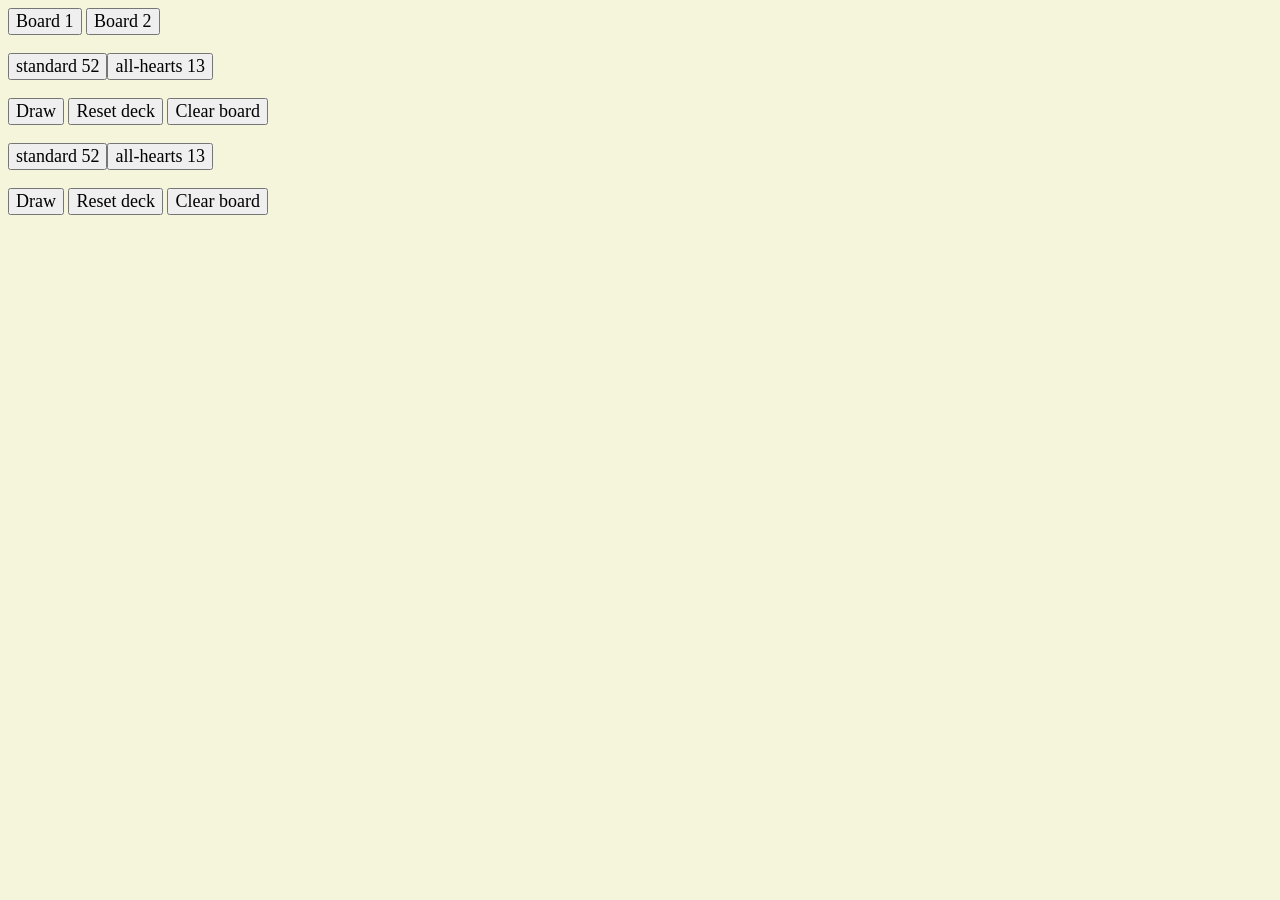
==== cards.html @ cf8b7991 "A few larger changes. Mainly made it so decks are no longer shared between boards. Now, each board h" ====
<!DOCTYPE html>
<html lang="en">
<head>
    <title>Cards</title>
    <link rel="stylesheet" href="styles.css">   
</head>
<body>

    <div class="board-menu">
        <button type="button" class="board-links" onclick="changeBoard(event, 'board-1')">Board 1</button>
        <button type="button" class="board-links" onclick="changeBoard(event, 'board-2')">Board 2</button>
    </div>

    <p></p>

    <div id="board-1" class="board-content">

        <div class="deck-selection-menu">
        </div>

        <p></p>

        <div class="action-menu">
            <button type="button" class="action-links" onclick="currentBoard.currentDeck.draw()">Draw</button>
            <button type="button" class="action-links" onclick="currentBoard.currentDeck.resetDeck()">Reset deck</button>
            <button type="button" class="action-links" onclick="clearBoard()">Clear board</button>
        </div>

        <p id="error-message"></p>

        <div class="card-display-area">
        </div>

    </div>

    <div id="board-2" class="board-content">
        <div class="deck-selection-menu">
        </div>

        <p></p>

        <div class="action-menu">
            <button type="button" class="action-links" onclick="currentBoard.currentDeck.draw()">Draw</button>
            <button type="button" class="action-links" onclick="currentBoard.currentDeck.resetDeck()">Reset deck</button>
            <button type="button" class="action-links" onclick="clearBoard()">Clear board</button>
        </div>

        <p id="error-message"></p>

        <div class="card-display-area">
        </div>
    </div>

    <script src="cards.js"></script>

</body>
</html>
---- styles.css ----
* {
    font-size: large;
    font-family: georgia;
}
.card-images {
    position: relative;
    top: 0;
    left: 0;
}
#error-message {
    color: red;
}
.deck-buttons {
    text-align: center;
}
.static-elements {
    text-align: center;
}
body {
    background-color: beige;
}
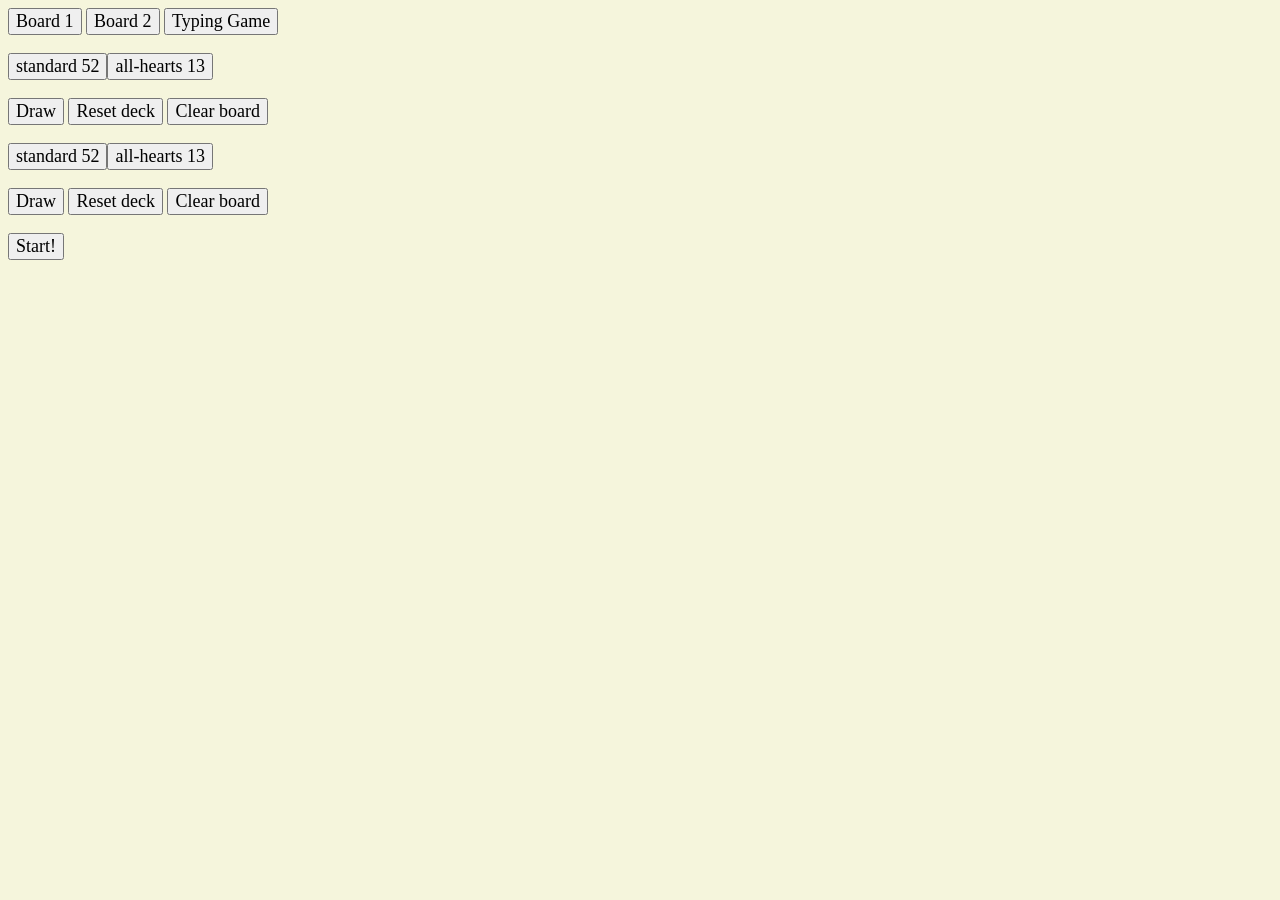
==== commit 12117a3a: "Set up new html for new minigame" ====
--- a/cards.html
+++ b/cards.html
@@ -9,6 +9,7 @@
     <div class="board-menu">
         <button type="button" class="board-links" onclick="changeBoard(event, 'board-1')">Board 1</button>
         <button type="button" class="board-links" onclick="changeBoard(event, 'board-2')">Board 2</button>
+        <button type="button" class="board-links" onclick="changeBoard(event, 'typing-board')">Typing Game</button>
     </div>
 
     <p></p>
@@ -51,6 +52,22 @@
         </div>
     </div>
 
+    <div id="typing-board" class="board-content">
+        <div class="deck-selection-menu">
+        </div>
+
+        <p></p>
+
+        <div class="action-menu">
+            <button type="button" class="action-links" onclick="startTypingGame()">Start!</button>
+        </div>
+
+        <p id="error-message"></p>
+
+        <div class="card-display-area">
+        </div>
+    </div>
+
     <script src="cards.js"></script>
 
 </body>
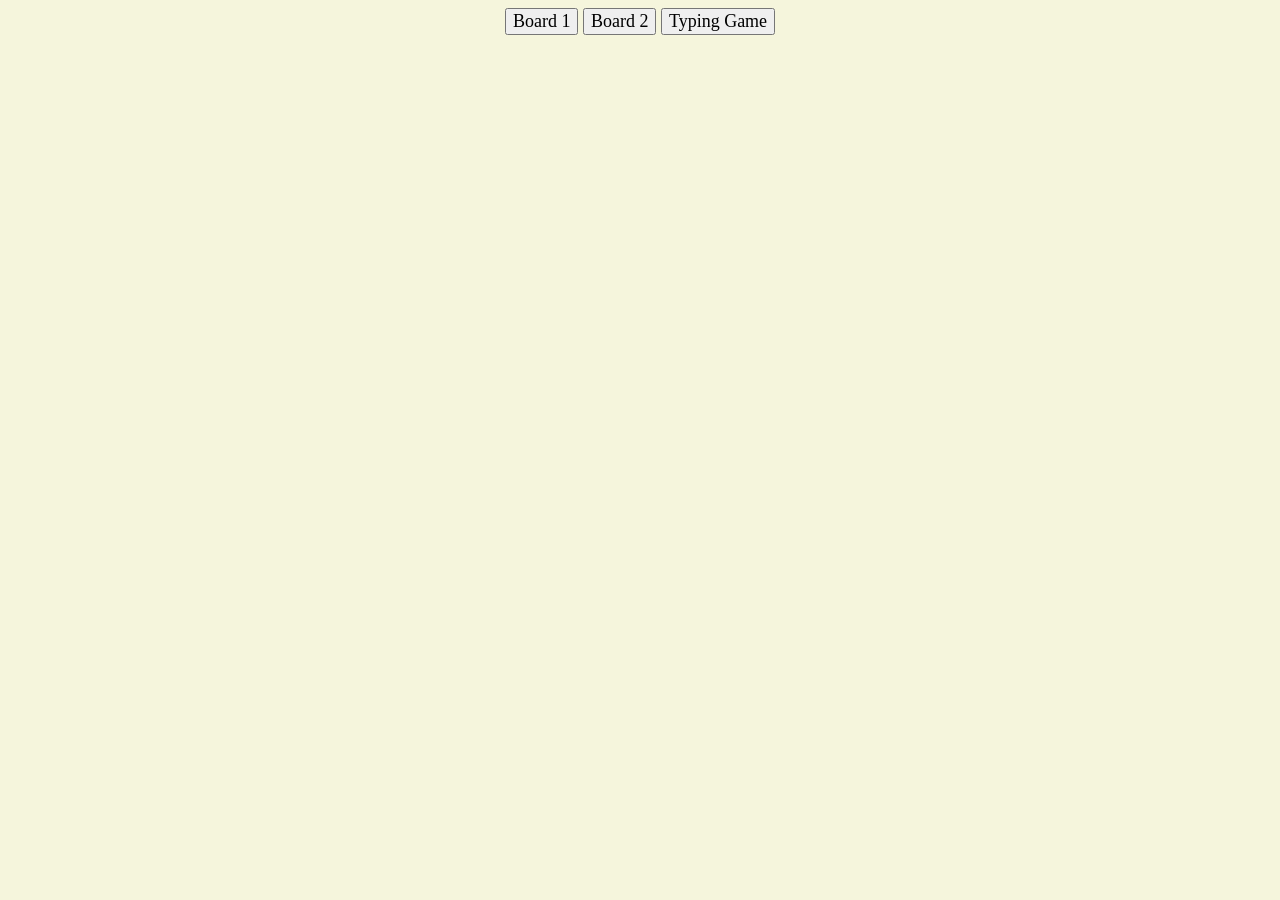
==== commit c6c0f202: "Started setting up code for a typing minigame with the cards." ====
--- a/cards.html
+++ b/cards.html
@@ -66,6 +66,10 @@
 
         <div class="card-display-area">
         </div>
+
+        <form class="user-input-area">
+            <input type="text" id="user-typing-input" placeholder="Type here...">
+        </form>
     </div>
 
     <script src="cards.js"></script>
--- a/styles.css
+++ b/styles.css
@@ -2,20 +2,33 @@
     font-size: large;
     font-family: georgia;
 }
-.card-images {
+body {
+    background-color: beige;
+}
+.board-menu {
+    text-align: center;
+}
+.board-content {
+    display: none;
+}
+.deck-selection-menu {
+    text-align: center;
+}
+.action-menu {
+    text-align: center;
+}
+#error-message {
+    color: red;
+}
+.card-display-area {
     position: relative;
     top: 0;
     left: 0;
 }
-#error-message {
-    color: red;
-}
-.deck-buttons {
+.user-input-area {
     text-align: center;
 }
-.static-elements {
-    text-align: center;
-}
-body {
-    background-color: beige;
+.active {
+    background-color: gray;
+    color: white;
 }
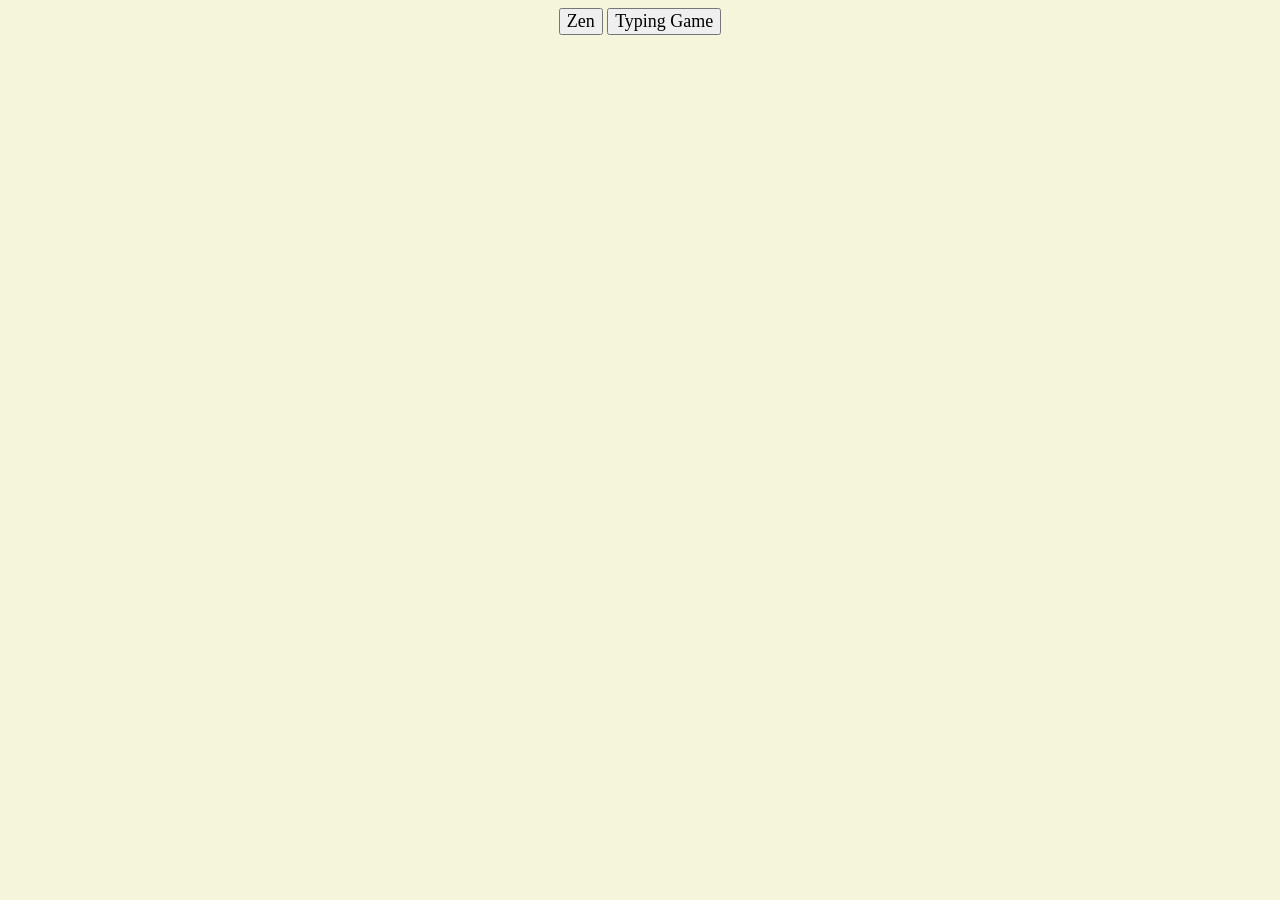
==== commit 0b944fa8: "Fixed a bug where the time remaining would not show up right away after starting a game, and thus yo" ====
--- a/cards.html
+++ b/cards.html
@@ -5,36 +5,14 @@
     <link rel="stylesheet" href="styles.css">   
 </head>
 <body>
-
     <div class="board-menu">
-        <button type="button" class="board-links" onclick="changeBoard(event, 'board-1')">Board 1</button>
-        <button type="button" class="board-links" onclick="changeBoard(event, 'board-2')">Board 2</button>
+        <button type="button" class="board-links" onclick="changeBoard(event, 'zen-board')">Zen</button>
         <button type="button" class="board-links" onclick="changeBoard(event, 'typing-board')">Typing Game</button>
     </div>
 
     <p></p>
 
-    <div id="board-1" class="board-content">
-
-        <div class="deck-selection-menu">
-        </div>
-
-        <p></p>
-
-        <div class="action-menu">
-            <button type="button" class="action-links" onclick="currentBoard.currentDeck.draw()">Draw</button>
-            <button type="button" class="action-links" onclick="currentBoard.currentDeck.resetDeck()">Reset deck</button>
-            <button type="button" class="action-links" onclick="clearBoard()">Clear board</button>
-        </div>
-
-        <p id="error-message"></p>
-
-        <div class="card-display-area">
-        </div>
-
-    </div>
-
-    <div id="board-2" class="board-content">
+    <div class="board-content" id="zen-board">
         <div class="deck-selection-menu">
         </div>
 
@@ -52,24 +30,27 @@
         </div>
     </div>
 
-    <div id="typing-board" class="board-content">
+    <div class="board-content" id="typing-board">
         <div class="deck-selection-menu">
         </div>
 
         <p></p>
 
         <div class="action-menu">
-            <button type="button" class="action-links" onclick="startTypingGame()">Start!</button>
+            <button type="button" class="action-links" onclick="startTypingGame()">Start</button>
+            <button type="button" class="action-links" onclick="stopTypingGame()">Stop</button>
         </div>
 
         <p id="error-message"></p>
 
+        <form class="user-input-area">
+            <input type="text" id="user-typing-input" placeholder="Type card name here...">
+        </form>
+
+        <p id="time-remaining"></p>
+
         <div class="card-display-area">
         </div>
-
-        <form class="user-input-area">
-            <input type="text" id="user-typing-input" placeholder="Type here...">
-        </form>
     </div>
 
     <script src="cards.js"></script>
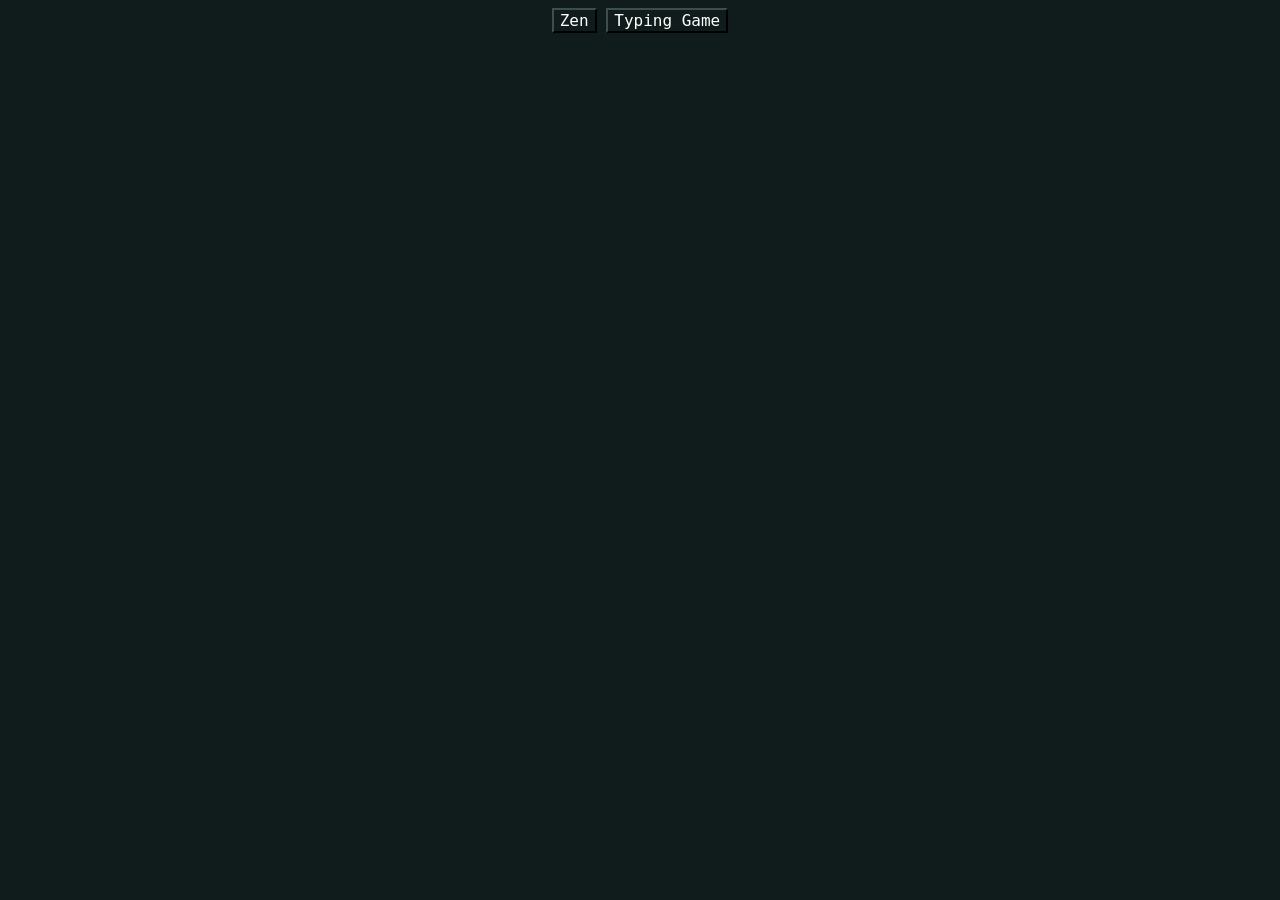
==== commit 193529c5: "Started playing around with flexbox. Want to figure out how to get the cards to wrap naturally withi" ====
--- a/cards.html
+++ b/cards.html
@@ -16,8 +16,6 @@
         <div class="deck-selection-menu">
         </div>
 
-        <p></p>
-
         <div class="action-menu">
             <button type="button" class="action-links" onclick="currentBoard.currentDeck.draw()">Draw</button>
             <button type="button" class="action-links" onclick="currentBoard.currentDeck.resetDeck()">Reset deck</button>
@@ -34,18 +32,16 @@
         <div class="deck-selection-menu">
         </div>
 
-        <p></p>
-
         <div class="action-menu">
             <button type="button" class="action-links" onclick="startTypingGame()">Start</button>
             <button type="button" class="action-links" onclick="stopTypingGame()">Stop</button>
         </div>
 
-        <p id="error-message"></p>
-
         <form class="user-input-area">
             <input type="text" id="user-typing-input" placeholder="Type card name here...">
         </form>
+
+        <p id="error-message"></p>
 
         <p id="time-remaining"></p>
 
--- a/styles.css
+++ b/styles.css
@@ -1,34 +1,53 @@
 * {
     font-size: large;
-    font-family: georgia;
+    font-family: monospace;
 }
 body {
-    background-color: beige;
+    background: #101c1c;
+}
+button {
+    border-radius: 0;
+    border-color: #3C4E4E;
+    border-width: 0.6mm;
+    background-color: white;
+    transition-duration: 0.5s;
+    background-color: #101c1c;
+    color: white;
+}
+button:hover {
+    border-color: #9ab1b1;
+    transform: translateY(-1px);
 }
 .board-menu {
     text-align: center;
 }
 .board-content {
     display: none;
-}
-.deck-selection-menu {
-    text-align: center;
-}
-.action-menu {
-    text-align: center;
+    border: 2px solid #9ab1b1;
+    border-radius: 8px;
+    padding-inline: 0;
+    padding: 1rem;
+    min-height: 100vh;
 }
 #error-message {
     color: red;
 }
+#time-remaining {
+    color: white;
+}
 .card-display-area {
+    align-self: flex-start;
     position: relative;
     top: 0;
     left: 0;
 }
-.user-input-area {
-    text-align: center;
+#user-typing-input {
+    width: 250px;
+    background-color: #101c1c;
+    color: white;
+    border-color: #9ab1b1;
 }
 .active {
-    background-color: gray;
+    border-color: #9ab1b1;
     color: white;
 }
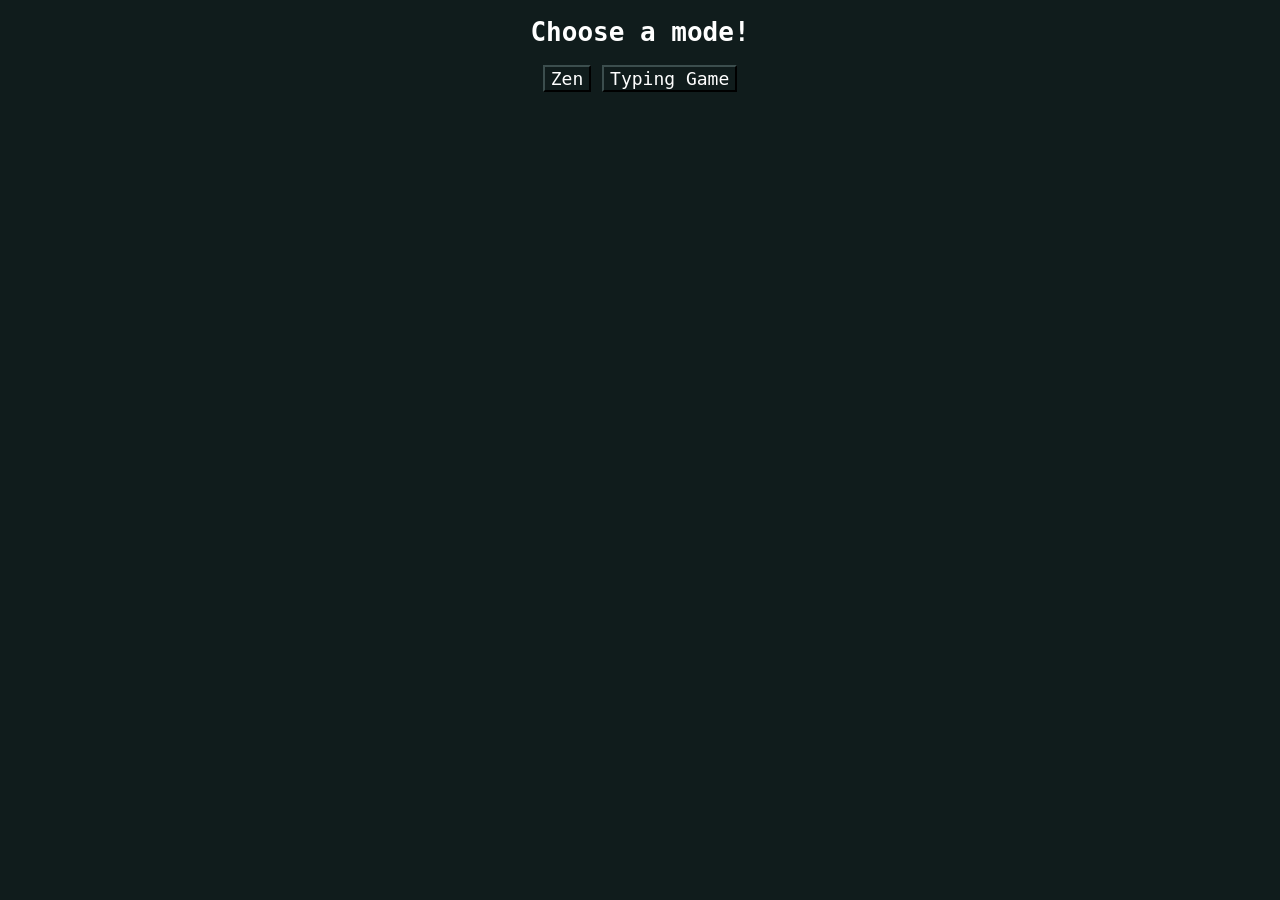
==== commit 7190365b: "Added a header and messed around with CSS animations" ====
--- a/cards.html
+++ b/cards.html
@@ -1,10 +1,12 @@
 <!DOCTYPE html>
 <html lang="en">
 <head>
-    <title>Cards</title>
+    <title>Card Games</title>
     <link rel="stylesheet" href="styles.css">   
 </head>
 <body>
+    <h1 id="document-header">Choose a mode!</h1>
+
     <div class="board-menu">
         <button type="button" class="board-links" onclick="changeBoard(event, 'zen-board')">Zen</button>
         <button type="button" class="board-links" onclick="changeBoard(event, 'typing-board')">Typing Game</button>
@@ -41,9 +43,9 @@
             <input type="text" id="user-typing-input" placeholder="Type card name here...">
         </form>
 
+        <p id="time-remaining"></p>
+
         <p id="error-message"></p>
-
-        <p id="time-remaining"></p>
 
         <div class="card-display-area">
         </div>
--- a/styles.css
+++ b/styles.css
@@ -1,33 +1,64 @@
+@keyframes headerAnimation {
+    0% {transform: translateY(-3px) translateX(1px);}
+    50% {transform: translateY(3px) translateX(-1px);}
+    100% {transform: translateY(-3px) translateX(1px);}
+}
 * {
-    font-size: large;
     font-family: monospace;
+    font-size: 18px;
 }
 body {
     background: #101c1c;
 }
 button {
+    background-color: #101c1c;
+    border-color: #3C4E4E;
     border-radius: 0;
-    border-color: #3C4E4E;
     border-width: 0.6mm;
-    background-color: white;
+    color: white;
     transition-duration: 0.5s;
-    background-color: #101c1c;
-    color: white;
 }
 button:hover {
     border-color: #9ab1b1;
-    transform: translateY(-1px);
+    transform: translateY(-2px);
 }
 .board-menu {
     text-align: center;
 }
 .board-content {
-    display: none;
     border: 2px solid #9ab1b1;
     border-radius: 8px;
-    padding-inline: 0;
+    display: none;
+    flex-wrap: wrap;
+    min-height: 100vh;
     padding: 1rem;
-    min-height: 100vh;
+}
+.card-display-area {
+    align-self: flex-start;
+    flex: 1;
+}
+.card-images {
+    height: auto;
+    width: 20%;
+}
+#document-header {
+    color: white;
+    font-size: 26px;
+    text-align: center;
+    animation: headerAnimation;
+    animation-duration: 7s;
+    animation-iteration-count: infinite;
+    animation-timing-function: ease-in-out;
+}
+#user-typing-input {
+    background-color: #101c1c;
+    border-color: #9ab1b1;
+    color: white;
+    width: 250px;
+}
+.active {
+    border-color: #9ab1b1;
+    color: white;
 }
 #error-message {
     color: red;
@@ -35,19 +66,3 @@
 #time-remaining {
     color: white;
 }
-.card-display-area {
-    align-self: flex-start;
-    position: relative;
-    top: 0;
-    left: 0;
-}
-#user-typing-input {
-    width: 250px;
-    background-color: #101c1c;
-    color: white;
-    border-color: #9ab1b1;
-}
-.active {
-    border-color: #9ab1b1;
-    color: white;
-}
